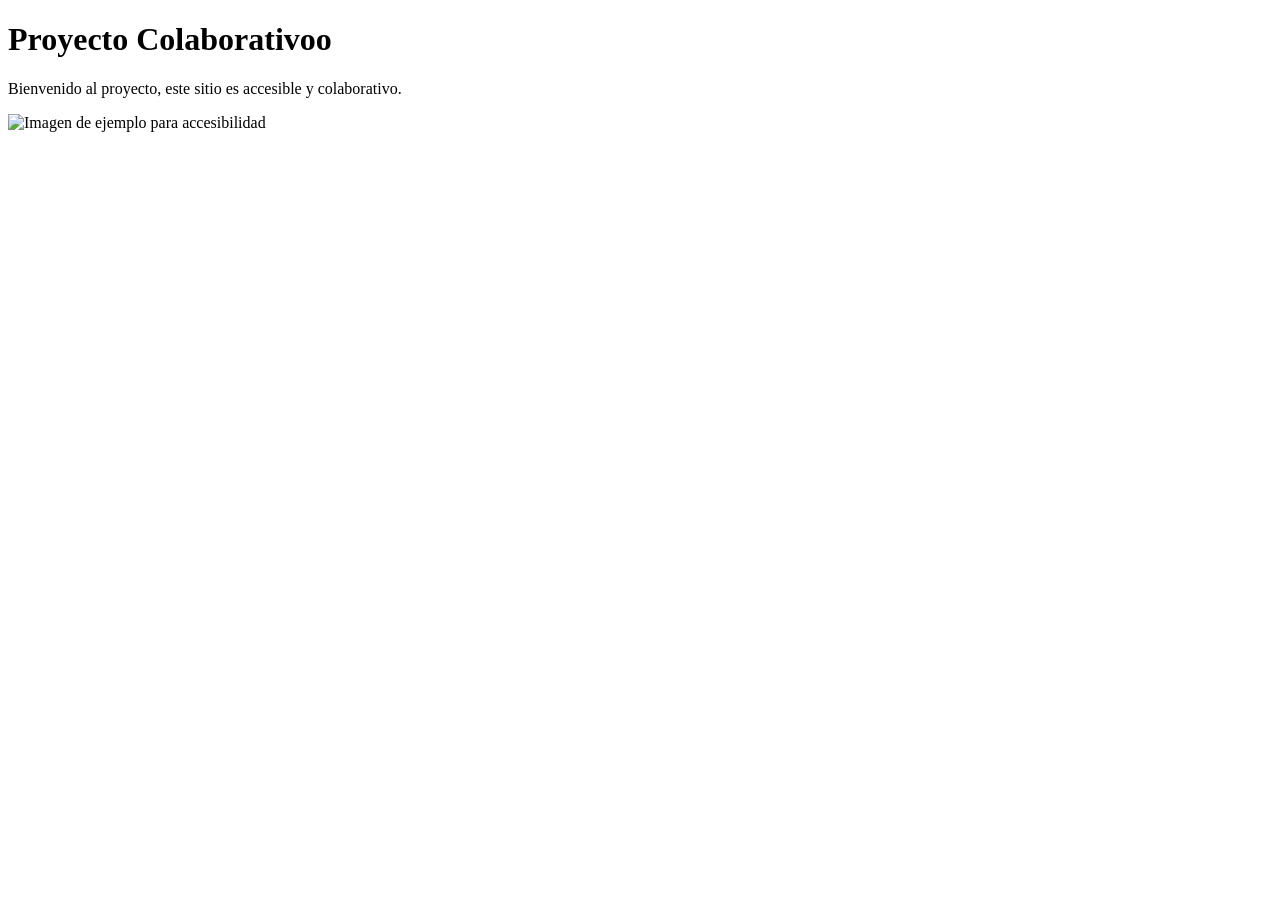
==== index.html @ 18668cdb "mejorar accesibilidad en index.html" ====
<!DOCTYPE html>
<html lang="es">
<head>
  <meta charset="UTF-8">
  <meta name="viewport" content="width=device-width, initial-scale=1.0">
  <meta name="description" content="Proyecto accesible con HTML y CSS">
  <title>Proyectoo Colaborativoo</title>
  <link rel="stylesheet" href="styles.css">
</head>
<body>
  <h1>Proyecto Colaborativoo</h1>
  <p>Bienvenido al proyecto, este sitio es accesible y colaborativo.</p>
  <img src="ejemplo.jpg" alt="Imagen de ejemplo para accesibilidad">
</body>
</html>
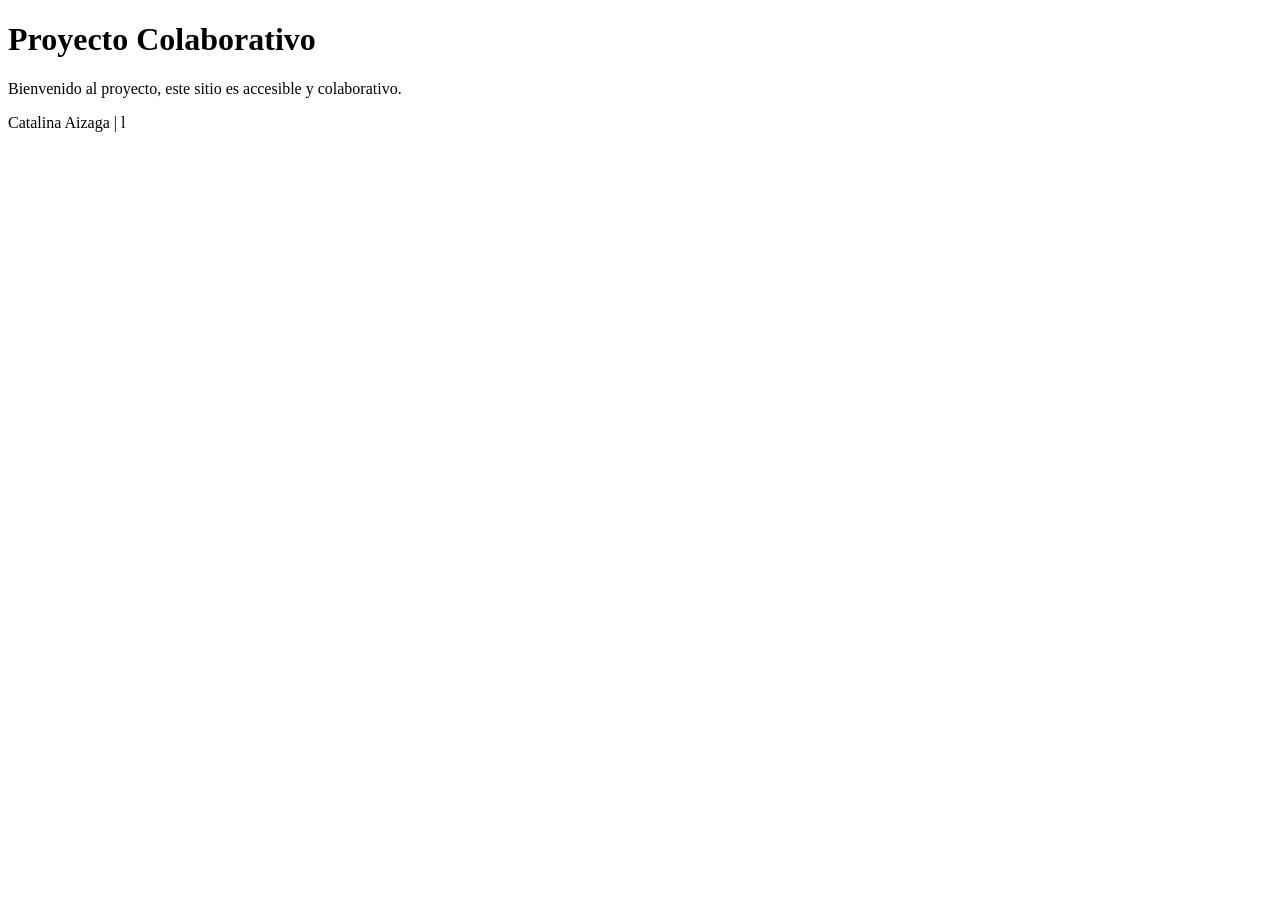
==== commit f340e790: "cambios en html" ====
--- a/index.html
+++ b/index.html
@@ -4,12 +4,18 @@
   <meta charset="UTF-8">
   <meta name="viewport" content="width=device-width, initial-scale=1.0">
   <meta name="description" content="Proyecto accesible con HTML y CSS">
-  <title>Proyectoo Colaborativoo</title>
+  <title>Proyecto Colaborativo</title>
   <link rel="stylesheet" href="styles.css">
 </head>
 <body>
-  <h1>Proyecto Colaborativoo</h1>
+  <header>
+    <h1>Proyecto Colaborativo</h1>
+  </header>
+
   <p>Bienvenido al proyecto, este sitio es accesible y colaborativo.</p>
-  <img src="ejemplo.jpg" alt="Imagen de ejemplo para accesibilidad">
+
+  <footer>
+    Catalina Aizaga | l
+  </footer>
 </body>
 </html>
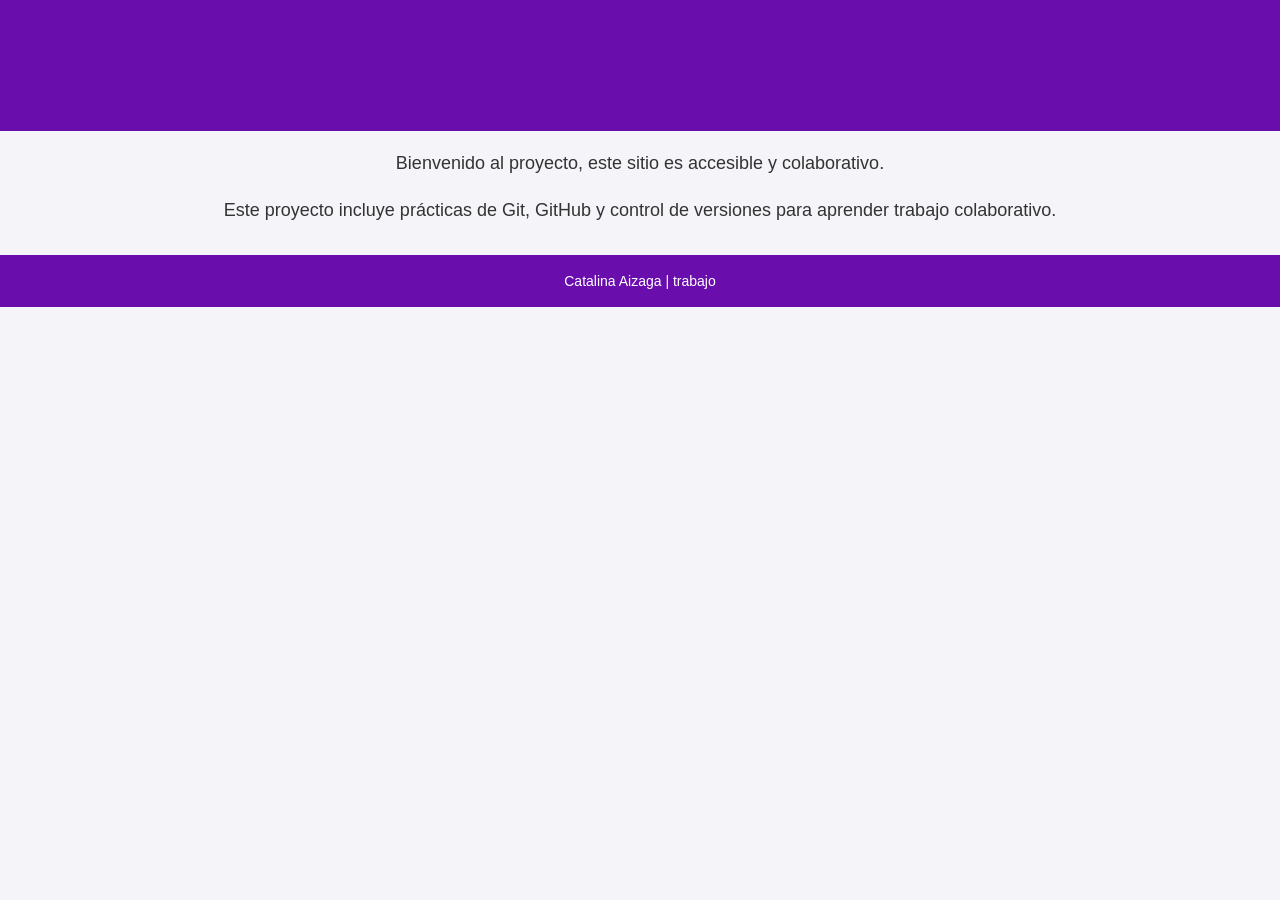
==== commit 1e89786c: "Añadiendo contenido al proyecto" ====
--- a/index.html
+++ b/index.html
@@ -13,9 +13,10 @@
   </header>
 
   <p>Bienvenido al proyecto, este sitio es accesible y colaborativo.</p>
+  <p>Este proyecto incluye prácticas de Git, GitHub y control de versiones para aprender trabajo colaborativo.</p>
 
   <footer>
-    Catalina Aizaga | l
+    Catalina Aizaga | trabajo
   </footer>
 </body>
 </html>
--- a/styles.css
+++ b/styles.css
@@ -0,0 +1,37 @@
+
+body {
+  font-family: Arial, Helvetica, sans-serif;
+  margin: 0;
+  padding: 0;
+  background-color: #f4f4f9;
+  color: #333;
+  line-height: 1.6;
+}
+
+header {
+  background: #6a0dad;  
+  color: white;
+  padding: 20px;
+  text-align: center;
+}
+
+h1 {
+  margin: 20px 0;
+  text-align: center;
+  color: #6a0dad;
+}
+
+p {
+  text-align: center;
+  font-size: 18px;
+}
+
+
+footer {
+  margin-top: 30px;
+  padding: 15px;
+  text-align: center;
+  background: #6a0dad;
+  color: white;
+  font-size: 14px;
+  }
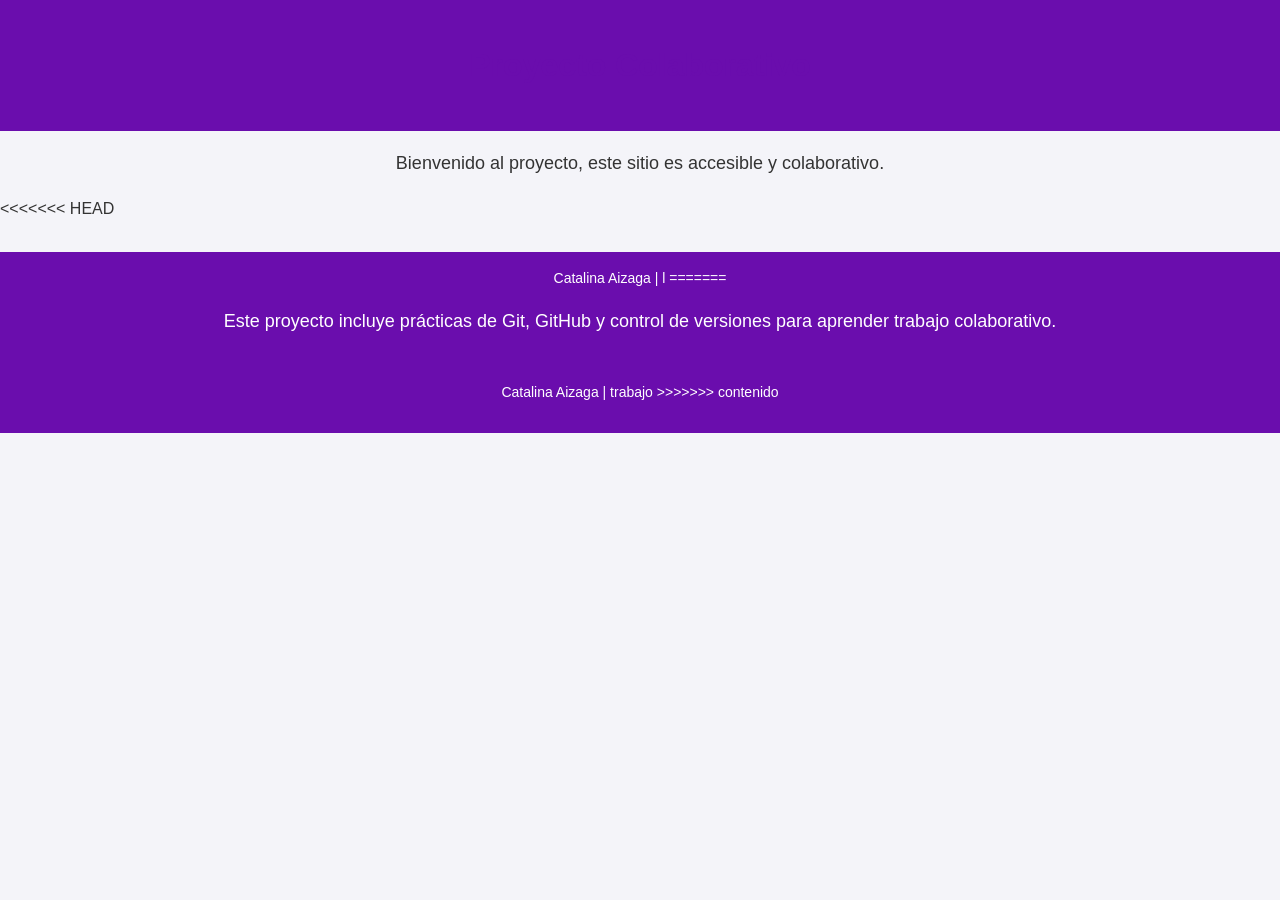
==== commit 0a6a3618: "Resolviendo conflictos y fusionando cambios" ====
--- a/index.html
+++ b/index.html
@@ -13,10 +13,16 @@
   </header>
 
   <p>Bienvenido al proyecto, este sitio es accesible y colaborativo.</p>
+<<<<<<< HEAD
+
+  <footer>
+    Catalina Aizaga | l
+=======
   <p>Este proyecto incluye prácticas de Git, GitHub y control de versiones para aprender trabajo colaborativo.</p>
 
   <footer>
     Catalina Aizaga | trabajo
+>>>>>>> contenido
   </footer>
 </body>
 </html>
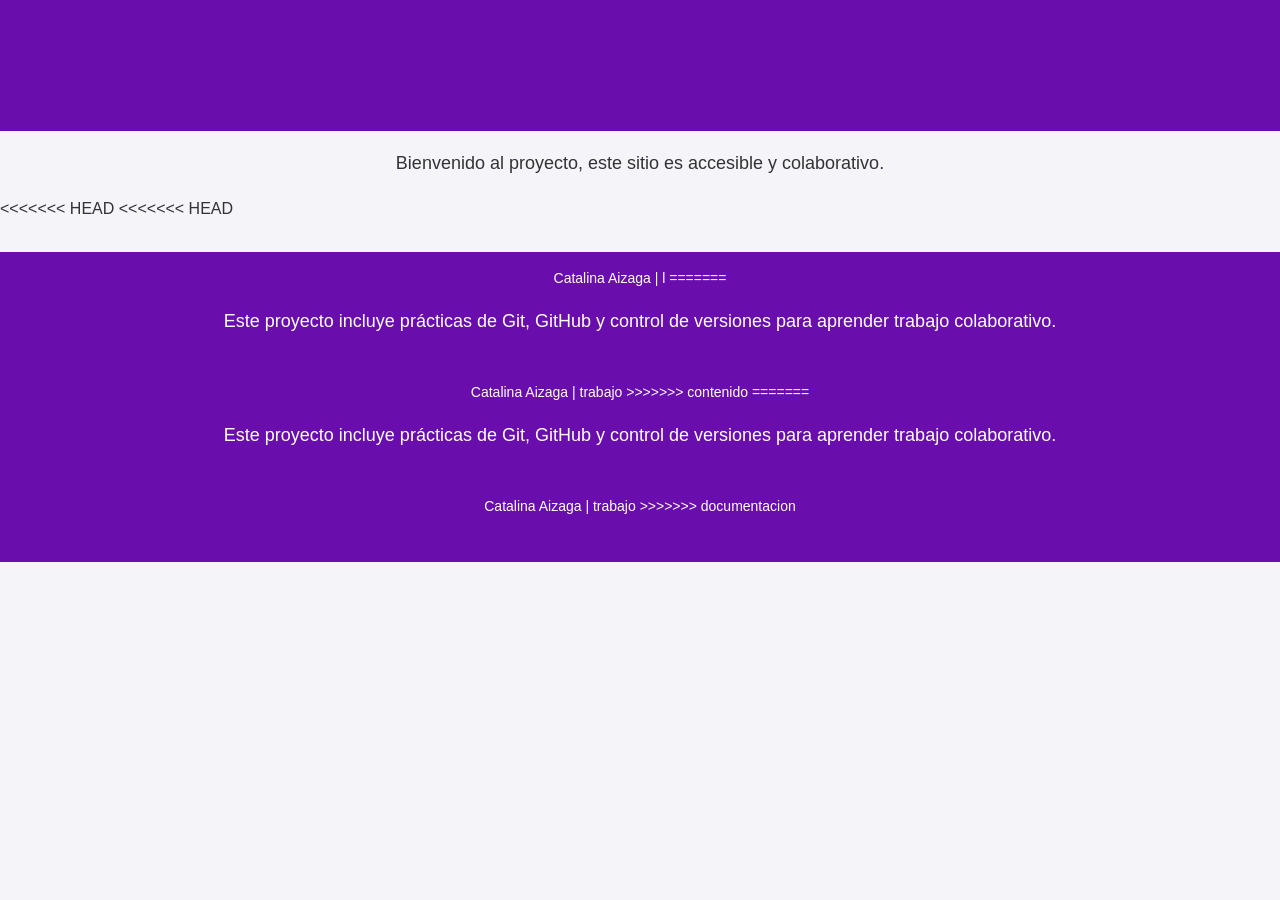
==== commit bcd2a887: "Resolviendo conflictos en index.html y fusionando rama documentacion" ====
--- a/index.html
+++ b/index.html
@@ -14,6 +14,7 @@
 
   <p>Bienvenido al proyecto, este sitio es accesible y colaborativo.</p>
 <<<<<<< HEAD
+<<<<<<< HEAD
 
   <footer>
     Catalina Aizaga | l
@@ -23,6 +24,12 @@
   <footer>
     Catalina Aizaga | trabajo
 >>>>>>> contenido
+=======
+  <p>Este proyecto incluye prácticas de Git, GitHub y control de versiones para aprender trabajo colaborativo.</p>
+  <script src="script.js"></script>
+  <footer>
+    Catalina Aizaga | trabajo
+>>>>>>> documentacion
   </footer>
 </body>
 </html>
